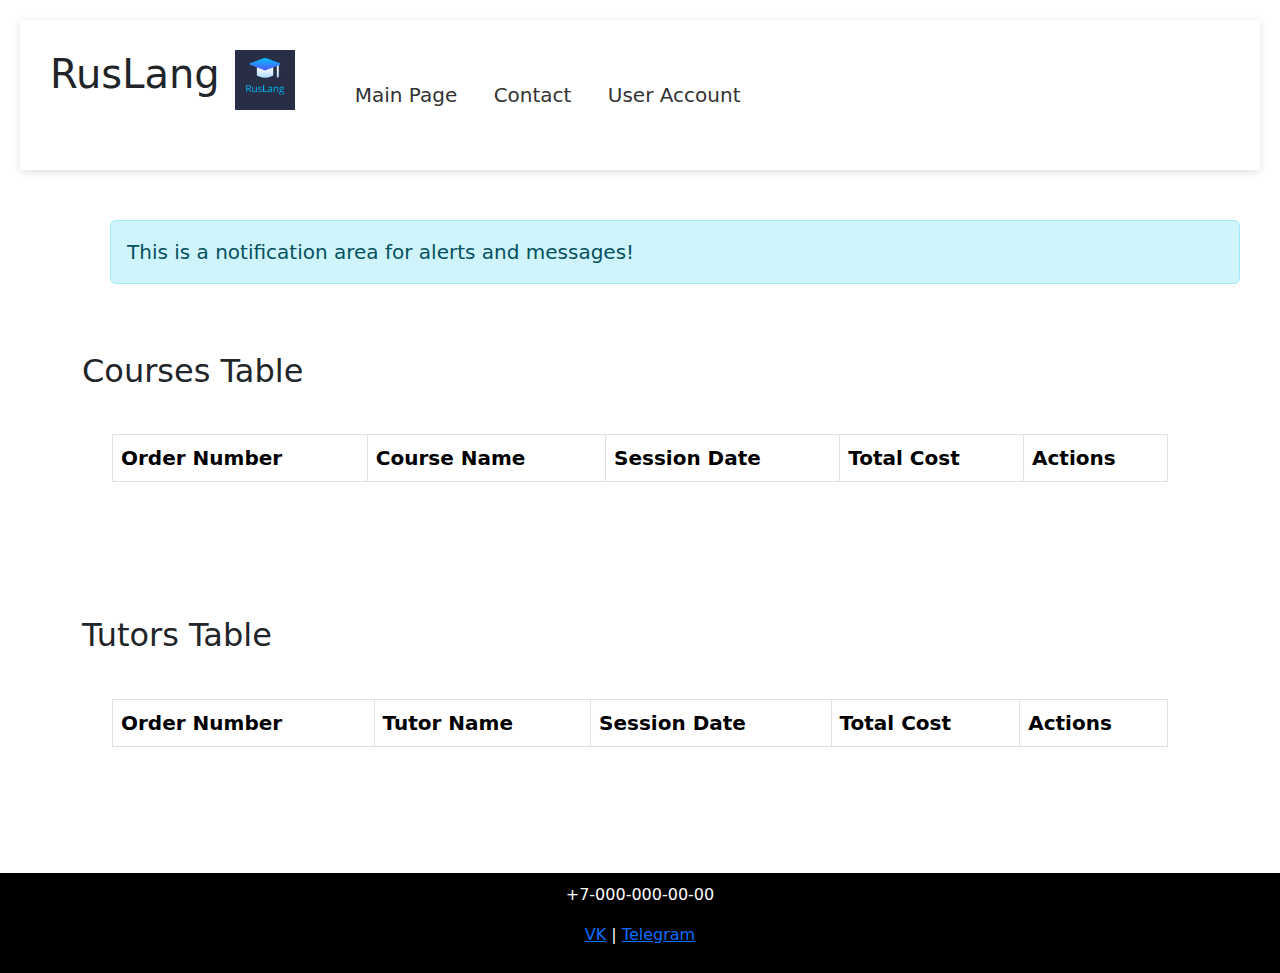
==== account.html @ 1a151e66 "добавление страницы ЛК" ====
<!DOCTYPE html>
<html lang="ru">

<head>
    <meta charset="UTF-8">
    <meta name="viewport" content="width=device-width, initial-scale=1.0">
    <title>RusLang</title>
    <link rel="stylesheet" href="styles1.css">
    <link rel="icon" href="logoIcon.png" type="image/png"> 
    <link href="https://cdn.jsdelivr.net/npm/bootstrap@5.3.3/dist/css/bootstrap.min.css" rel="stylesheet" integrity="sha384-QWTKZyjpPEjISv5WaRU9OFeRpok6YctnYmDr5pNlyT2bRjXh0JMhjY6hW+ALEwIH" crossorigin="anonymous">    
    <script src="https://cdn.jsdelivr.net/npm/bootstrap@5.3.3/dist/js/bootstrap.bundle.min.js" integrity="sha384-YvpcrYf0tY3lHB60NNkmXc5s9fDVZLESaAA55NDzOxhy9GkcIdslK1eN7N6jIeHz" crossorigin="anonymous"></script>
    <script src="loadingData.js"></script>
</head>

<body>

<header>
    <nav>
        <h1>RusLang</h1>
        <img src="logo.png" width="60" height="60" alt="Logo">
        <div class="navigation">
            <a href="index.html">Main Page</a>
            <a href="#contact">Contact</a>
            <a href="#account.html">User Account</a>
        </div>
    </nav>
</header>

<main>
    <div class="alert alert-info" role="alert">
        This is a notification area for alerts and messages!
    </div>

    <div class="container mt-5">
        <h2 class="mb-4">Courses Table</h2>
        <div class="table-responsive">
            <table class="table table-bordered table-striped">
                <thead>
                    <tr>
                        <th>Order Number</th>
                        <th>Course Name</th>
                        <th>Session Date</th>
                        <th>Total Cost</th>
                        <th>Actions</th>
                    </tr>
                </thead>
                <tbody>
                    <!--тут должны загружаться данные........-->
                </tbody>
            </table>
        </div>
    </div>

    <div class="container mt-5">
        <h2 class="mb-4">Tutors Table</h2>
        <div class="table-responsive">
            <table class="table table-bordered table-striped">
                <thead>
                    <tr>
                        <th>Order Number</th>
                        <th>Tutor Name</th>
                        <th>Session Date</th>
                        <th>Total Cost</th>
                        <th>Actions</th>
                    </tr>
                </thead>
                <tbody>
                    <!--тут должны загружаться данные........-->
                </tbody>
            </table>
        </div>
    </div>
    
    

</main>

<footer id="contact">
    <p>+7-000-000-00-00</p>
    <p><a href="https://vk.com/moscowpolytech">VK</a> | <a href="https://t.me/mospolytech">Telegram</a></p>
    
</footer>


</body>

</html>
---- styles1.css ----
* {
    box-sizing: border-box;
    margin: 0;
    padding: 0;
}

body { 
    color:#333;
} 

main, div {
    margin: 10px; /* отступы вокруг блоков */
    padding: 20px; /* внутренние отступы для блоков */
    font-size: 20px;
}

header {
    margin: 20px; 
    padding: 30px; 
    box-shadow: 0 2px 7px rgb(224, 221, 221); 
}

h1, h2, h3 {
    color: #000000; 
}

nav {
    display: flex;
    flex-wrap: wrap;
    justify-content:left;
    gap: 15px;
}

nav a {
    text-decoration: none;
    color: #333;
    text-decoration: none; 
    margin: 0 15px;
}

nav a.active {
    color: #ff2600;
}

nav a:hover {
    color: #ff2600; 
}

.alert-info{
    margin-left: 80px;
}

footer {
    color: white;
    background-color:  black;  
    padding: 10px; 
    text-align: center;
    margin-top: 30px; 
}

.pagination {
    background-color: #ffffff; 
}

.pagination .page-link {
    color: #007bff; 
}

.pagination .page-link:hover {
    background-color: #e9ecef; 
    color: #0056b3; 
}

.pagination .page-item.active .page-link {
    background-color: #007bff; 
    color: white; 
}
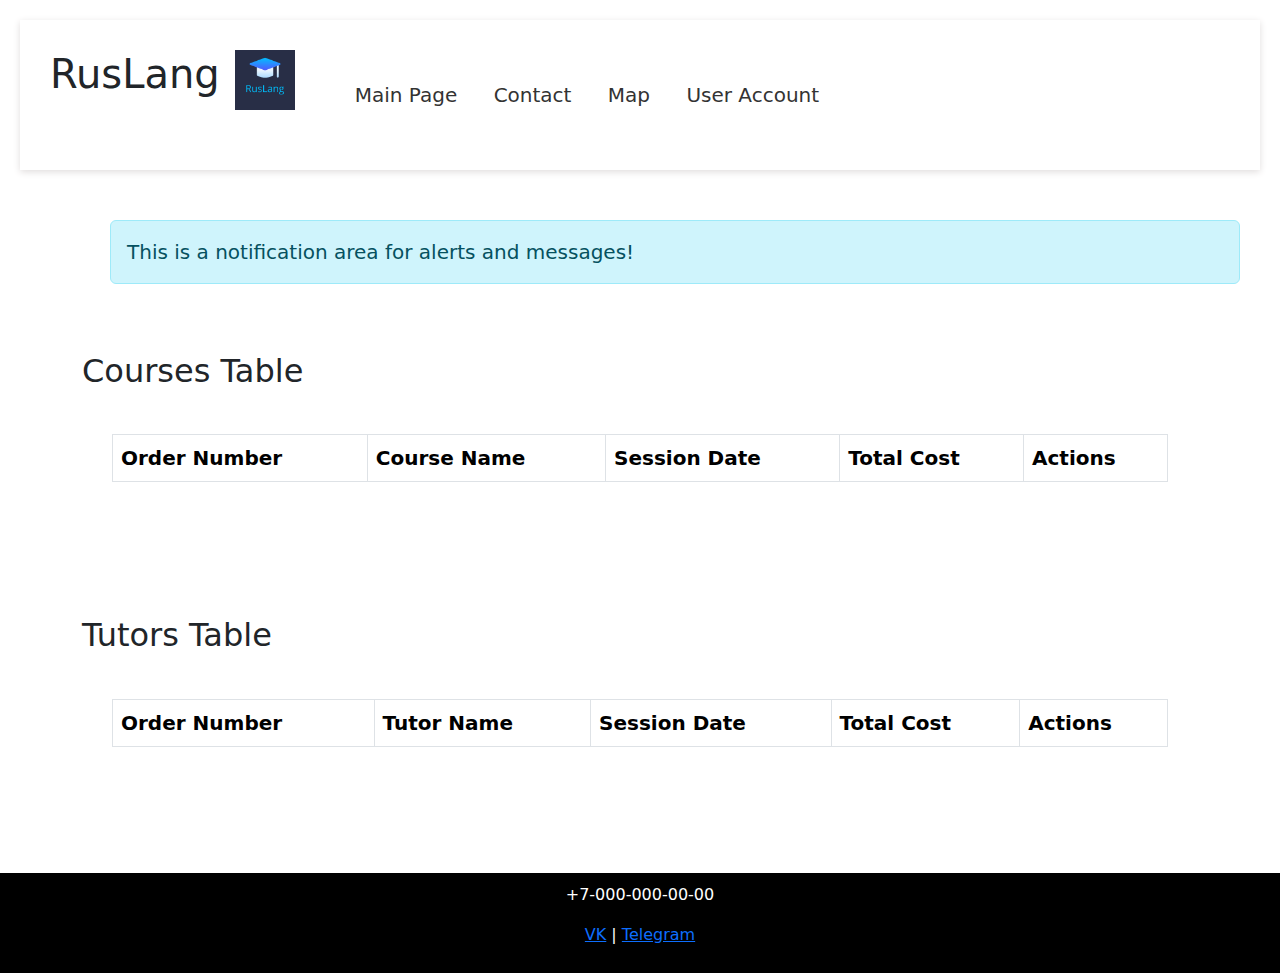
==== commit 29b2cd3c: "добавление страницы карты с ресурсами" ====
--- a/account.html
+++ b/account.html
@@ -21,6 +21,7 @@
         <div class="navigation">
             <a href="index.html">Main Page</a>
             <a href="#contact">Contact</a>
+            <a href="map.html">Map</a>
             <a href="#account.html">User Account</a>
         </div>
     </nav>
